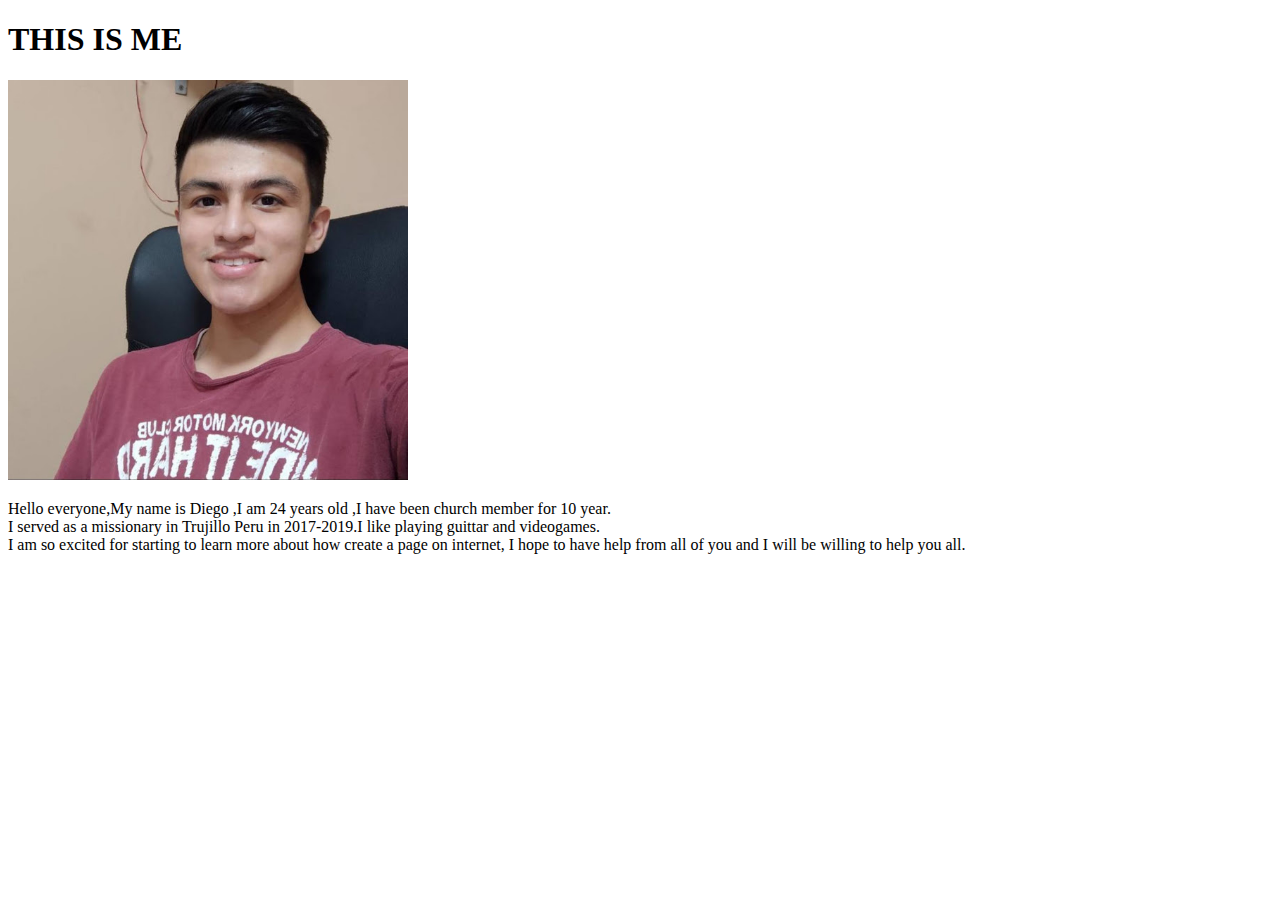
==== aboutme/index.html @ 3f2c4900 "first commit" ====
<!DOCTYPE html>
<html lang="en">
<head>
    <meta charset="UTF-8">
    <meta name="viewport" content="width=device-width, initial-scale=1.0">
    <title>about_me.com</title>
</head>
<body>
    <main>
        <h1>THIS IS ME</h1>
        <img
          src="images/yo.jpg"
          alt="DIEGO BELLIDO"
          width="400"
          height="400"
        />
        <p>
           Hello everyone,My name is Diego ,I am 24 years old ,I have been church member for  10 year.<br>
           I served as a missionary in Trujillo Peru in 2017-2019.I like playing guittar and videogames.<br>
           I am so excited for starting to learn more about how create a page on internet, I hope to have
           help from all of you and I will be willing to help you all.
        </p>

    </main>
   
    
</body>
</html>
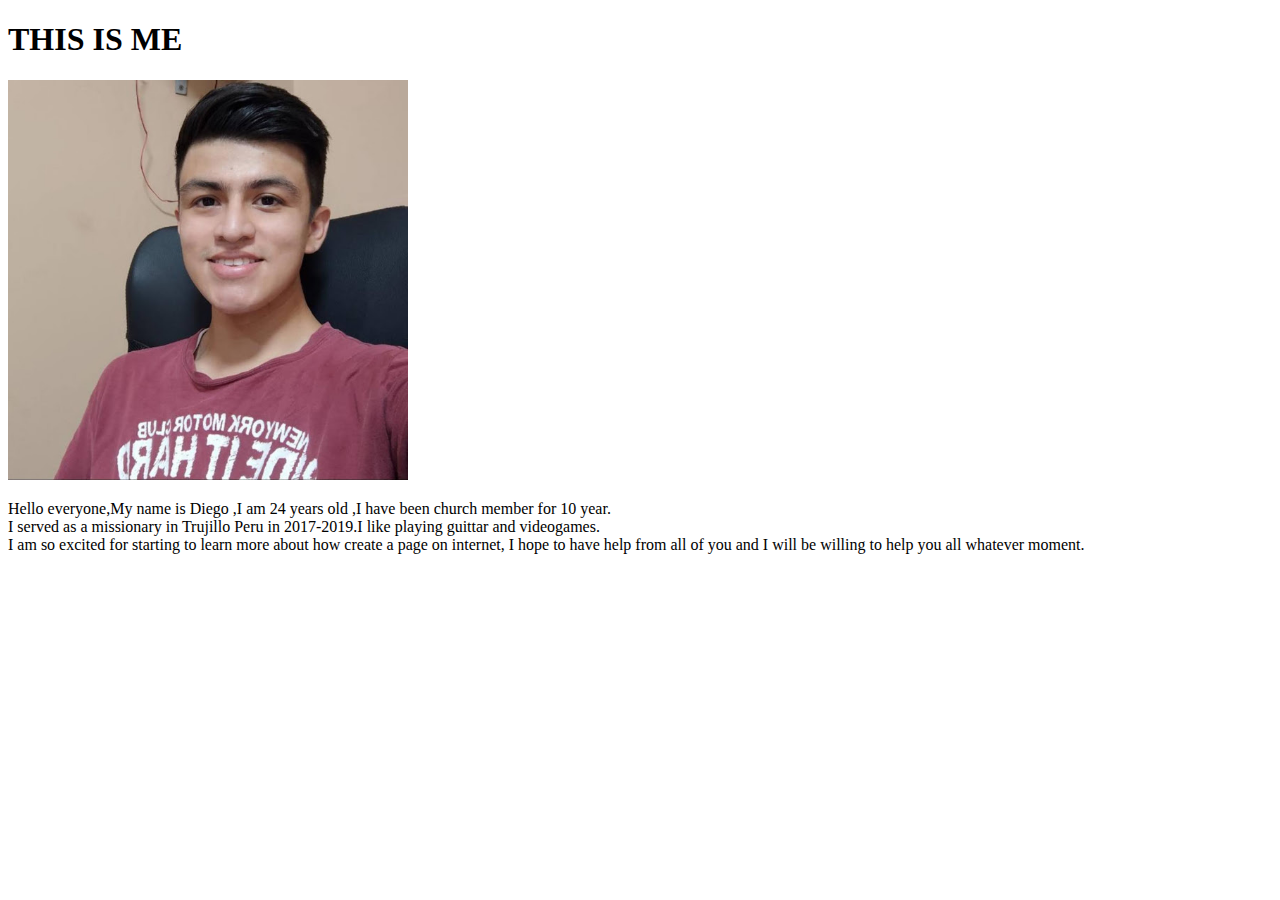
==== commit d9b314c9: "last" ====
--- a/aboutme/index.html
+++ b/aboutme/index.html
@@ -18,7 +18,7 @@
            Hello everyone,My name is Diego ,I am 24 years old ,I have been church member for  10 year.<br>
            I served as a missionary in Trujillo Peru in 2017-2019.I like playing guittar and videogames.<br>
            I am so excited for starting to learn more about how create a page on internet, I hope to have
-           help from all of you and I will be willing to help you all.
+           help from all of you and I will be willing to help you all whatever moment.
         </p>
 
     </main>
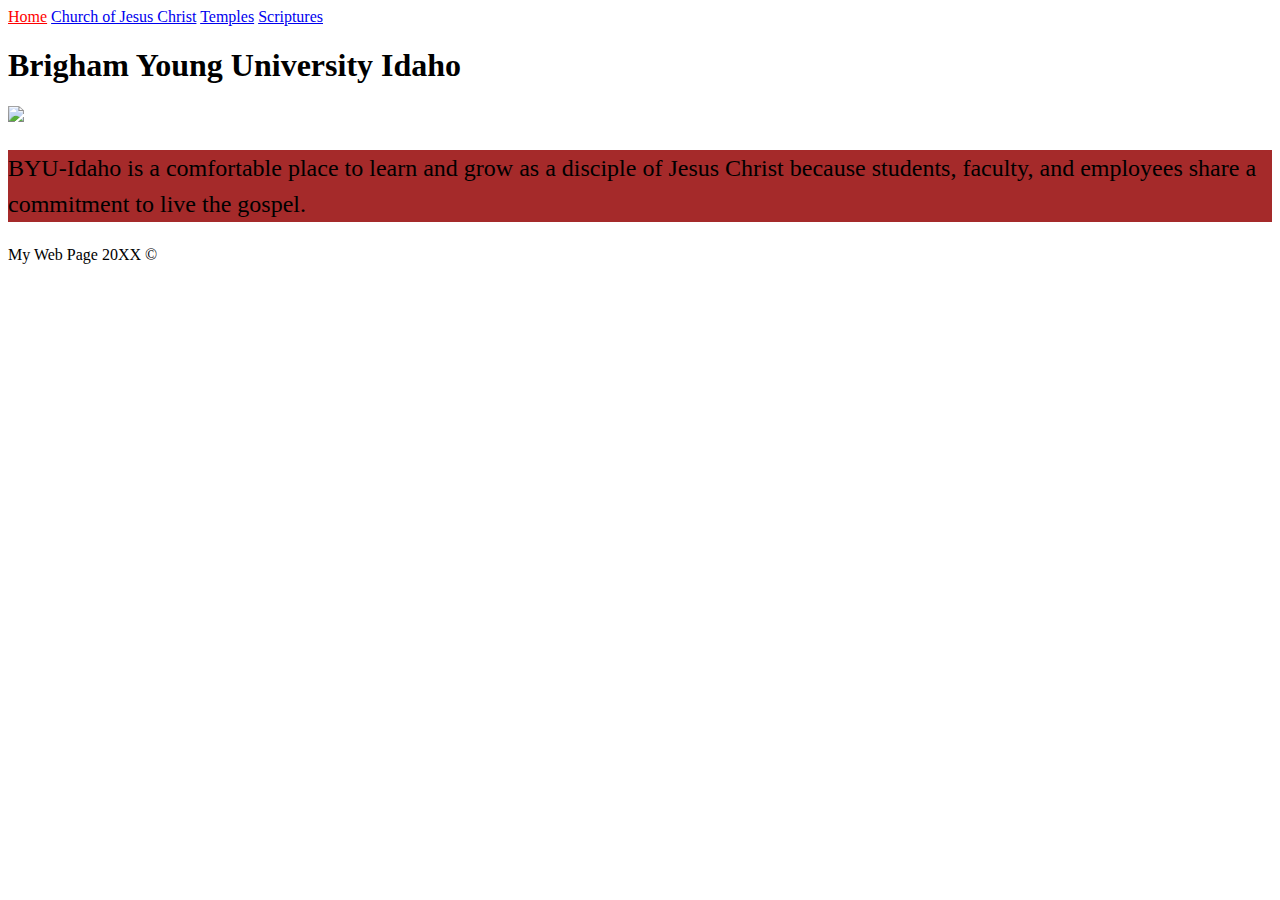
==== commit cf5506dc: "site page" ====
--- a/aboutme/index.html
+++ b/aboutme/index.html
@@ -1,28 +1,28 @@
 <!DOCTYPE html>
-<html lang="en">
+<html>
 <head>
-    <meta charset="UTF-8">
-    <meta name="viewport" content="width=device-width, initial-scale=1.0">
-    <title>about_me.com</title>
+    <title>BYUI</title>
+    <link rel="stylesheet" href="styles/styles.css">
 </head>
 <body>
+    <header>
+        <div class="logo-box">
+            <imag src="images/MIPERSONA.jpg" alt="logo">
+        </div>
+        <nav>
+            <a id="active" href="byui.html">Home</a>
+            <a href="https://www.churchofjesuschrist.org">Church of Jesus Christ</a>
+            <a href="https://www.churchofjesuschrist.org/temples">Temples</a>
+            <a href="https://www.churchofjesuschrist.org/study/scriptures">Scriptures</a>
+        </nav>
+    </header>
     <main>
-        <h1>THIS IS ME</h1>
-        <img
-          src="images/yo.jpg"
-          alt="DIEGO BELLIDO"
-          width="400"
-          height="400"
-        />
-        <p>
-           Hello everyone,My name is Diego ,I am 24 years old ,I have been church member for  10 year.<br>
-           I served as a missionary in Trujillo Peru in 2017-2019.I like playing guittar and videogames.<br>
-           I am so excited for starting to learn more about how create a page on internet, I hope to have
-           help from all of you and I will be willing to help you all whatever moment.
-        </p>
-
+        <h1>Brigham Young University Idaho</h1>
+        <img src="https://www.byui.edu/images/service-sites/map-banner.jpg">
+        <p class="main-para">BYU-Idaho is a comfortable place to learn and grow as a disciple of Jesus Christ because students, faculty, and employees share a commitment to live the gospel.</p>
     </main>
-   
-    
+    <footer>
+        <p>My Web Page 20XX &copy</p>
+    </footer>
 </body>
 </html>--- a/aboutme/styles/styles.css
+++ b/aboutme/styles/styles.css
@@ -0,0 +1,10 @@
+.main-para {
+    font-size: 1.5em;
+    line-height: 1.5em;
+    background-color: brown;
+}
+
+#active{
+    background-color: white;
+    color:red
+}
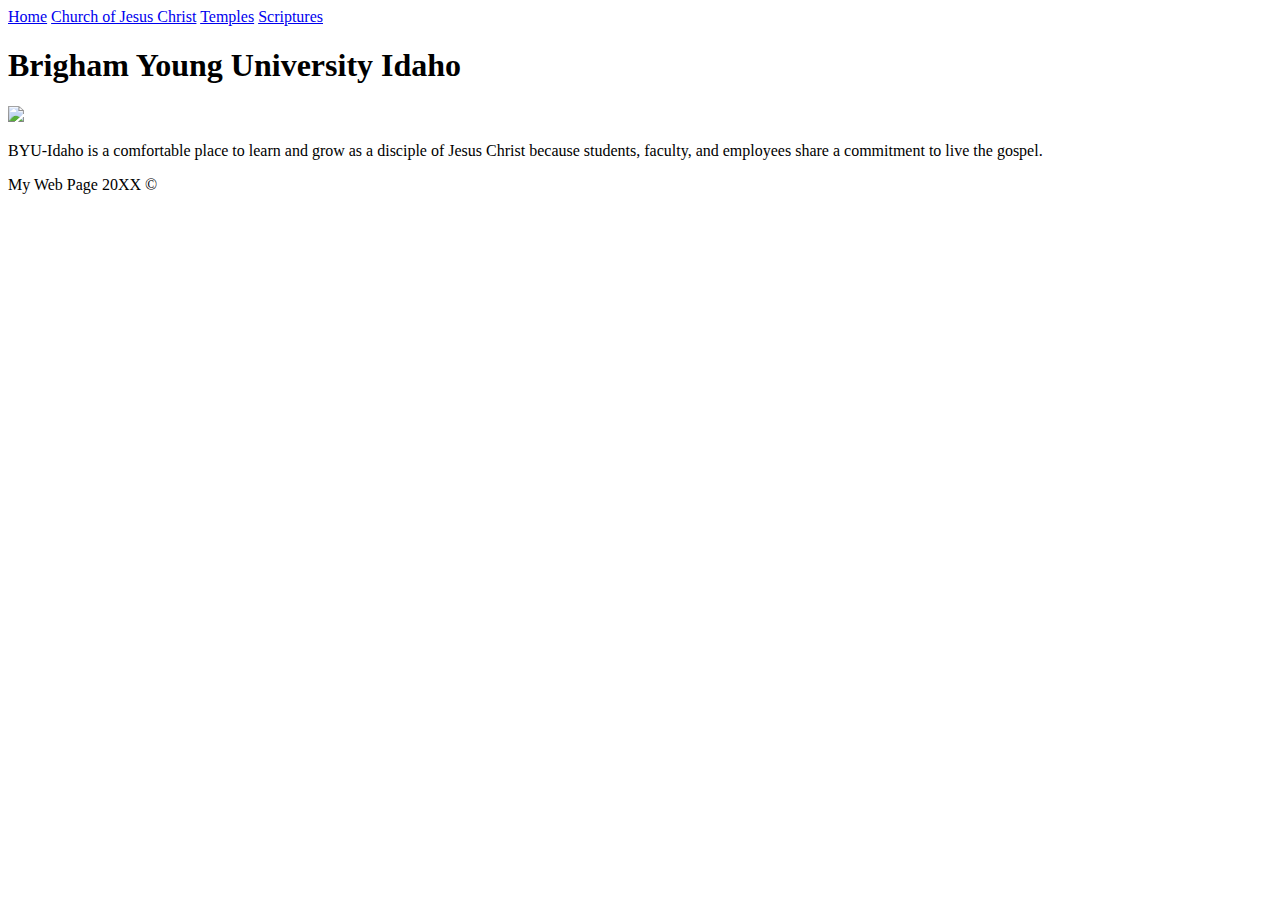
==== commit d5375387: "index" ====
--- a/aboutme/index.html
+++ b/aboutme/index.html
@@ -19,6 +19,7 @@
     <main>
         <h1>Brigham Young University Idaho</h1>
         <img src="https://www.byui.edu/images/service-sites/map-banner.jpg">
+
         <p class="main-para">BYU-Idaho is a comfortable place to learn and grow as a disciple of Jesus Christ because students, faculty, and employees share a commitment to live the gospel.</p>
     </main>
     <footer>
--- a/aboutme/styles/styles.css
+++ b/aboutme/styles/styles.css
@@ -1,10 +1,4 @@
-.main-para {
-    font-size: 1.5em;
-    line-height: 1.5em;
-    background-color: brown;
-}
-
-#active{
+a:hover{
     background-color: white;
-    color:red
-}
+    color: red;
+}